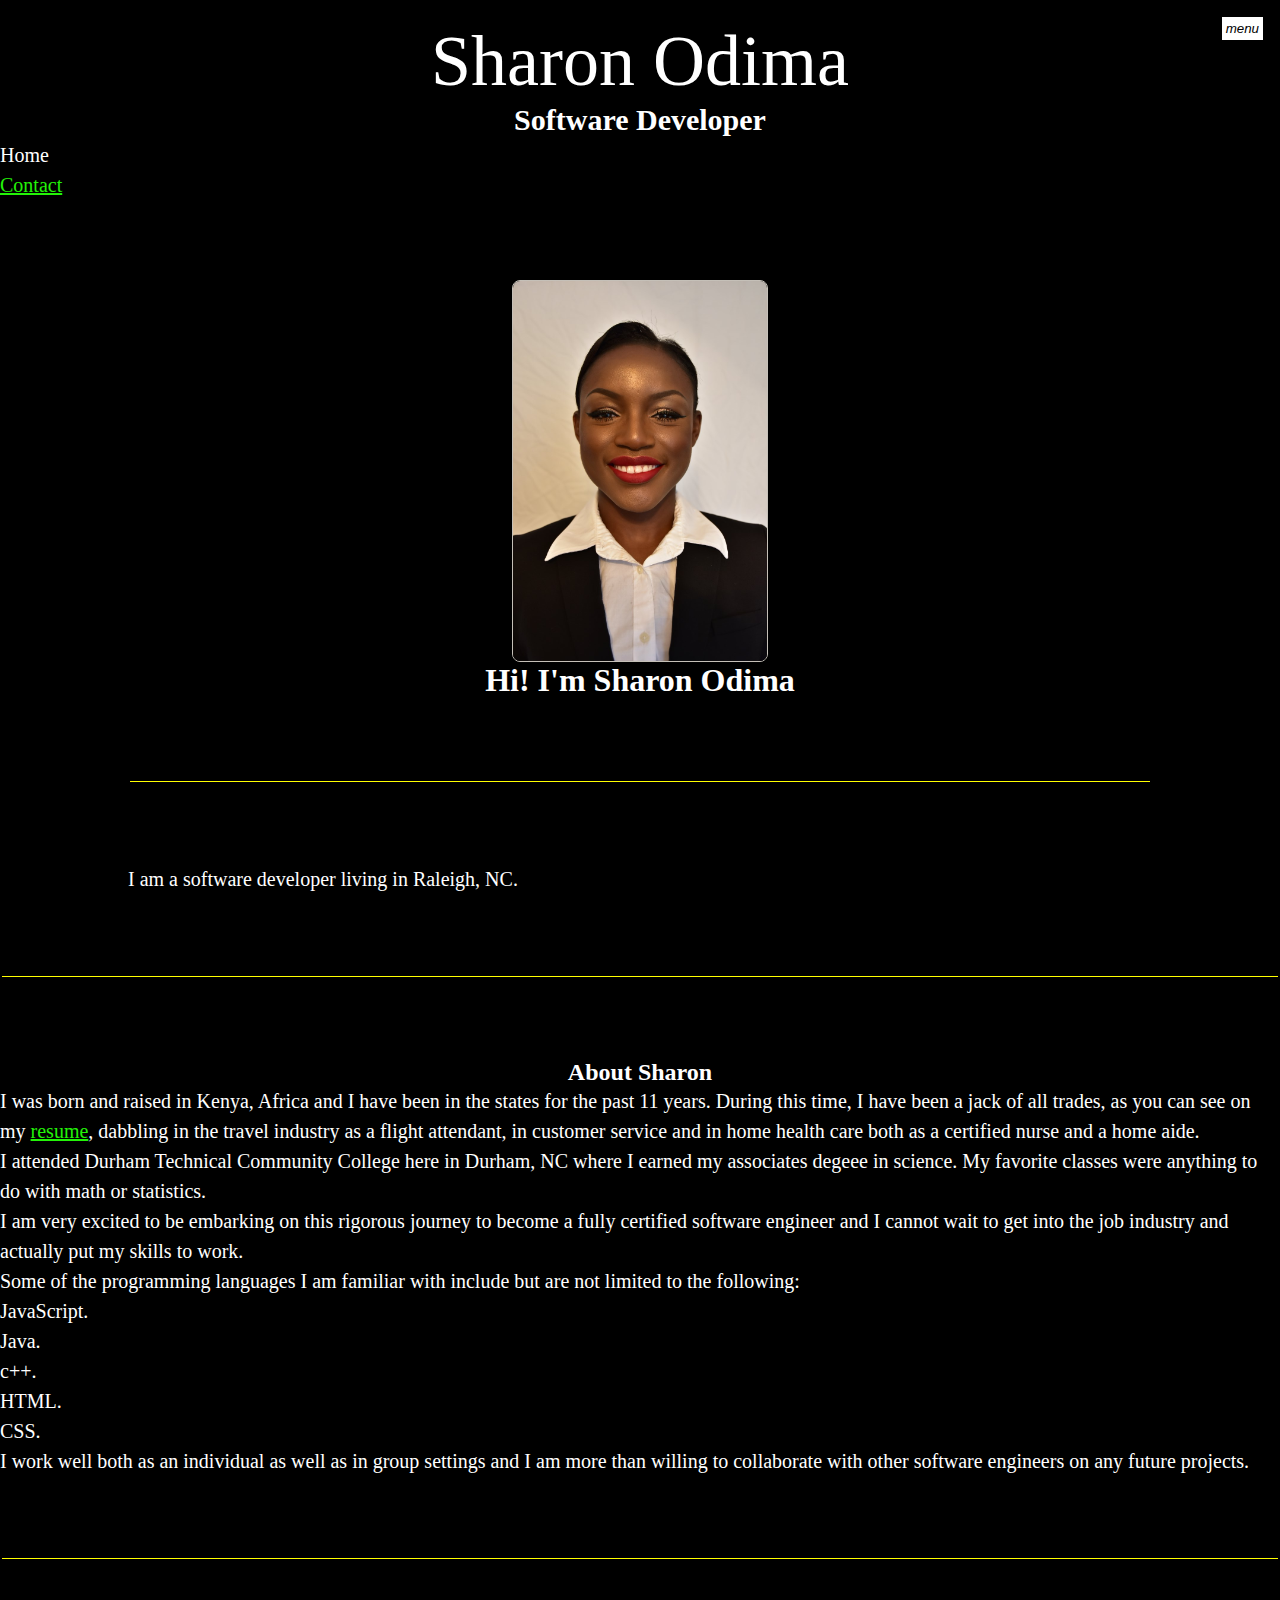
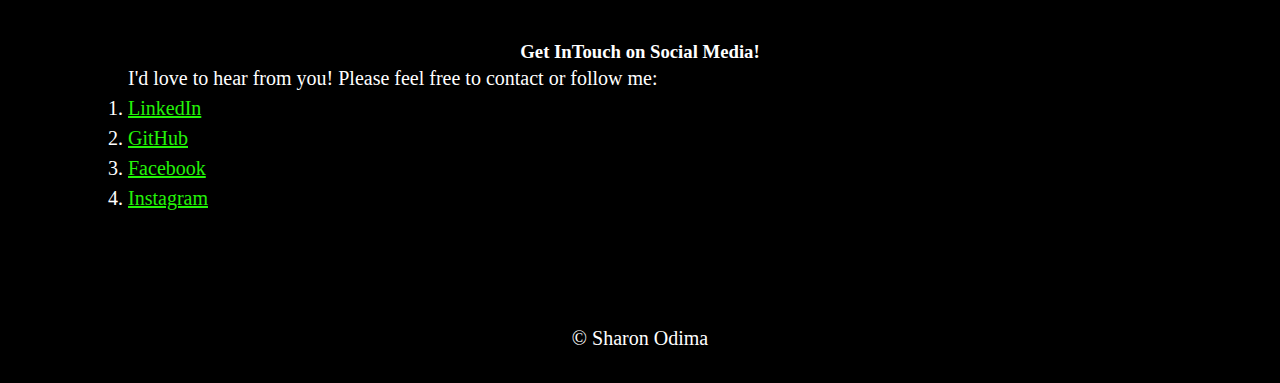
==== index.html @ 81f6db64 "Sharon Odima Website" ====
<!DOCTYPE html>
<html lang="en"> <!-- Forcing webpage to load in english -->
<head>
  <meta charset="utf-8">
  <meta name="viewport" content="width=device-width">
  <title>Sharon Odima | Software Developer | Portfolio</title>
  <link href="style.css" rel="stylesheet" type="text/css" />


</head>
<body style="background-color:black;">
  <ul class="menu">
    <li><a class="menuItem" href="#">Home</a></li>
    <li><a class="menuItem" href="#">Profile</a></li>
    <li><a class="menuItem" href="#">About</a></li>
    <li><a class="menuItem" href="#">Contacts</a></li>
  </ul>
  <button class="hamburger">
    <!-- material icons https://material.io/resources/icons/ -->
    <i class="menuIcon material-icons">menu</i>
    <i class="closeIcon material-icons">close</i>
  </button>
<header> <!-- Header starts here -->
  <div class="logo">Sharon Odima</div>
  <h2>Software Developer</h2>
</header> <!-- Header ends here -->

<!-- Introduction -->
<main>
  <nav>
    <ul>
      <div id="div1">
        <li>Home</li>
        <li><a href="contact.html">Contact</a></li>
     </div>
    </ul>
  </nav>
  <section>
    <img src="passport.JPG" alt="Sharon Odima - Profile Photo" class="center">
    <h1>Hi! I'm Sharon Odima</h1>
    <hr>
    <p>I am a software developer living in Raleigh, NC.</p>
  </section>

  <hr>
  <!-- About Me -->
  <article>
    <h2 class="border-top">About Sharon</h2>
    <p>I was born and raised in Kenya, Africa and I have been in the states for the past 11 years. During this time, I have been a jack of all trades, as you can see on my <a href="/files/SharonOdimaResume.pdf" download>resume</a>, dabbling in the travel industry as a flight attendant, in customer service and in home health care both as a certified nurse and a home aide.</p>

    <p>I attended Durham Technical Community College here in Durham, NC where I earned my associates degeee in science. My favorite classes were anything to do with math or statistics.</p>

    <p>I am very excited to be embarking on this rigorous journey to become a fully certified software engineer and I cannot wait to get into the job industry and actually put my skills to work.</p>
    <p>Some of the programming languages I am familiar with include but are not limited to the following: </p>
    <ul>
      <li>JavaScript.</li>
      <li>Java.</li>
      <li>c++.</li>
      <li>HTML.</li>
      <li>CSS.</li>
    </ul>
    <p>I work well both as an individual as well as in group settings and I am more than willing to collaborate with other software engineers on any future projects.</p>
  </article>

  <hr>
  <!-- Contact Information -->
  <section id="contact">
    <h3 class="border-top">Get InTouch on Social Media!</h3>
    <p>I'd love to hear from you! Please feel free to contact or follow me:</p>
    <ol>
      <li>
        <a href="https://www.linkedin.com/in/sharonodima/">LinkedIn</a>
      </li>
      <li>
        <a href="https://github.com/sharonodima">GitHub</a>
      </li>
      <li>
        <a href="https://www.facebook.com/shapiwiki/">Facebook</a>
      </li>
      <li>
        <a href="https://www.instagram.com/shapiwiki91/">Instagram</a>
      </li>
    </ol>
  </section>
</main>

<footer> <!-- Footer starts here -->
  <p>&copy; Sharon Odima</p>
</footer> <!-- Footer ends here -->

<script src="script.js"></script>
</body>
</html>
---- style.css ----
.logo {
    font-family: 'Nanum Pen Script', cursive;
    font-size: 72px;
    color: #ffffff;
    text-align: center;
    letter-spacing: -3;
    margin: 0px;
    padding: 20px 0 0 0;
}

hr {
    height: 5px;
    background-color: yellow;
    border: 2px solid black;
    /* size style color */
    margin-top: 80px;
    margin-bottom: 80px;
}

#div1{
    list-style: none;
    display: inline-block;
}

p, li {
    font-family: 'Papyrus';
    color: #ffffff;
    line-height: 1.5em;
    margin-bottom: 0;
    font-size: 20px;
}



h1, h2, h3{
    font-family: 'Papyrus';
    color: #ffffff;
    text-align: center;
    font-weight:bolder;
}


section {
    padding: 0 10%;
    margin: 80px 0;
}


header {
    height: 140px;
    background-color: #000000;

}

footer {
    background-color: #000000;


}

footer p {
    color: #ffffff;
    text-align: center;
    padding: 30px;
    margin: 0;
}

header h2 {
    font-family: 'Papyrus';
    color: #ffffff;
    margin: 0px;
    font-size: 30px;
    text-align: center;
}

a:link { color: #23f308; }
a:visited { color: #f6fa06; }
a:hover { color: #f30424; }
a:active { color: #403933; }
a:hover {
    text-decoration: underline;
}

img, iframe {
    border-radius: 8px;
    border: 1px solid #c5c0b8;
}

.center {
    display: block;
    margin-left: auto;
    margin-right: auto;
    width: 25%;
}

* {
    margin: 0;
    padding: 0;
    box-sizing: border-box;
  }
  
  .menuItem {
    display: block;
    margin: 2rem 4rem;
    font-size: 1.8rem;
    color: white;
    text-decoration: none;
  }
  
  .menuItem:hover {
    text-decoration: underline;
  }
  
  .hamburger {
    position: fixed;
    z-index: 100;
    top: 1rem;
    right: 1rem;
    padding: 4px;
    border: black solid 1px;
    background: white;
    cursor: pointer;
  }
  
  .closeIcon {
    display: none;
  }
  
  .menu {
    position: fixed;
    transform: translateY(-100%);
    transition: transform 0.2s;
    top: 0;
    left: 0;
    right: 0;
    bottom: 0;
    z-index: 99;
    background: black;
    color: white;
    list-style: none;
    padding-top: 4rem;
  }
  
  .showMenu {
    transform: translateY(0);
  }
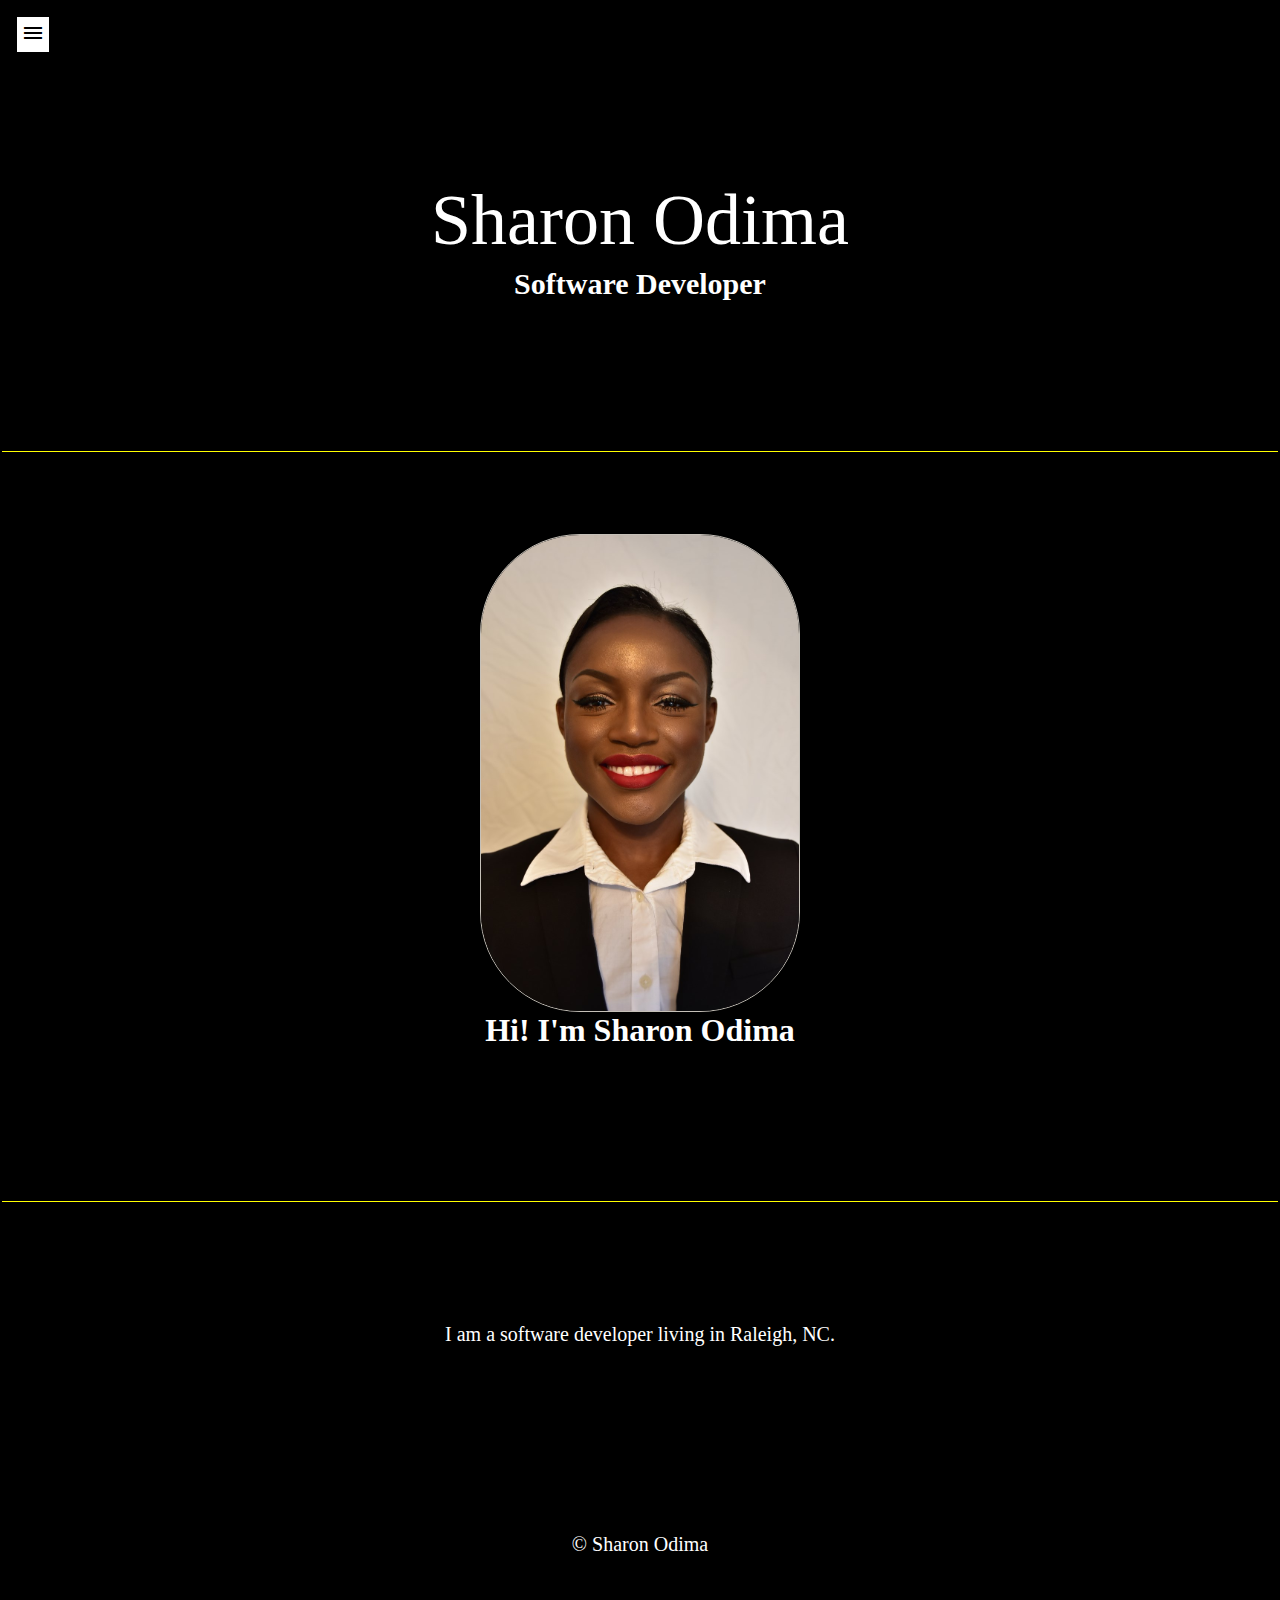
==== commit 8faea1e6: "Updated background to a moving picture" ====
--- a/index.html
+++ b/index.html
@@ -4,16 +4,17 @@
   <meta charset="utf-8">
   <meta name="viewport" content="width=device-width">
   <title>Sharon Odima | Software Developer | Portfolio</title>
+  <link href="https://fonts.googleapis.com/icon?family=Material+Icons"
+      rel="stylesheet">
   <link href="style.css" rel="stylesheet" type="text/css" />
-
-
 </head>
 <body style="background-color:black;">
+  <canvas id="canvas"></canvas>
   <ul class="menu">
-    <li><a class="menuItem" href="#">Home</a></li>
-    <li><a class="menuItem" href="#">Profile</a></li>
-    <li><a class="menuItem" href="#">About</a></li>
-    <li><a class="menuItem" href="#">Contacts</a></li>
+    <li><a class="menuItem" href="index.html">Home</a></li>
+    <li><a class="menuItem" href="about.html">About</a></li>
+    <li><a class="menuItem" href="projects.html">Projects</a></li>
+    <li><a class="menuItem" href="contacts.html">Contacts</a></li>
   </ul>
   <button class="hamburger">
     <!-- material icons https://material.io/resources/icons/ -->
@@ -24,66 +25,17 @@
   <div class="logo">Sharon Odima</div>
   <h2>Software Developer</h2>
 </header> <!-- Header ends here -->
+<hr>
 
 <!-- Introduction -->
 <main>
-  <nav>
-    <ul>
-      <div id="div1">
-        <li>Home</li>
-        <li><a href="contact.html">Contact</a></li>
-     </div>
-    </ul>
-  </nav>
   <section>
     <img src="passport.JPG" alt="Sharon Odima - Profile Photo" class="center">
     <h1>Hi! I'm Sharon Odima</h1>
     <hr>
     <p>I am a software developer living in Raleigh, NC.</p>
   </section>
-
-  <hr>
-  <!-- About Me -->
-  <article>
-    <h2 class="border-top">About Sharon</h2>
-    <p>I was born and raised in Kenya, Africa and I have been in the states for the past 11 years. During this time, I have been a jack of all trades, as you can see on my <a href="/files/SharonOdimaResume.pdf" download>resume</a>, dabbling in the travel industry as a flight attendant, in customer service and in home health care both as a certified nurse and a home aide.</p>
-
-    <p>I attended Durham Technical Community College here in Durham, NC where I earned my associates degeee in science. My favorite classes were anything to do with math or statistics.</p>
-
-    <p>I am very excited to be embarking on this rigorous journey to become a fully certified software engineer and I cannot wait to get into the job industry and actually put my skills to work.</p>
-    <p>Some of the programming languages I am familiar with include but are not limited to the following: </p>
-    <ul>
-      <li>JavaScript.</li>
-      <li>Java.</li>
-      <li>c++.</li>
-      <li>HTML.</li>
-      <li>CSS.</li>
-    </ul>
-    <p>I work well both as an individual as well as in group settings and I am more than willing to collaborate with other software engineers on any future projects.</p>
-  </article>
-
-  <hr>
-  <!-- Contact Information -->
-  <section id="contact">
-    <h3 class="border-top">Get InTouch on Social Media!</h3>
-    <p>I'd love to hear from you! Please feel free to contact or follow me:</p>
-    <ol>
-      <li>
-        <a href="https://www.linkedin.com/in/sharonodima/">LinkedIn</a>
-      </li>
-      <li>
-        <a href="https://github.com/sharonodima">GitHub</a>
-      </li>
-      <li>
-        <a href="https://www.facebook.com/shapiwiki/">Facebook</a>
-      </li>
-      <li>
-        <a href="https://www.instagram.com/shapiwiki91/">Instagram</a>
-      </li>
-    </ol>
-  </section>
 </main>
-
 <footer> <!-- Footer starts here -->
   <p>&copy; Sharon Odima</p>
 </footer> <!-- Footer ends here -->
--- a/style.css
+++ b/style.css
@@ -4,7 +4,7 @@
     color: #ffffff;
     text-align: center;
     letter-spacing: -3;
-    margin: 0px;
+    margin: 5px;
     padding: 20px 0 0 0;
 }
 
@@ -13,7 +13,7 @@
     background-color: yellow;
     border: 2px solid black;
     /* size style color */
-    margin-top: 80px;
+    margin-top: 150px;
     margin-bottom: 80px;
 }
 
@@ -22,15 +22,31 @@
     display: inline-block;
 }
 
-p, li {
+p{
     font-family: 'Papyrus';
     color: #ffffff;
-    line-height: 1.5em;
+    line-height:5em;
     margin-bottom: 0;
+    font-size: 20px;
+    text-align: center;
+}
+
+ol{
+    font-family: 'Papyrus';
+    color: #ffffff;
+    line-height:2em;
+    margin-bottom: 0.5rem;
     font-size: 20px;
 }
 
-
+li {
+    font-family: 'Papyrus';
+    color: #ffffff;
+    line-height:2em;
+    margin-bottom: 0.5rem;
+    font-size: 20px;
+    margin-left: 10%;  
+}
 
 h1, h2, h3{
     font-family: 'Papyrus';
@@ -41,7 +57,7 @@
 
 
 section {
-    padding: 0 10%;
+    padding: 1 30%;
     margin: 80px 0;
 }
 
@@ -68,7 +84,6 @@
 header h2 {
     font-family: 'Papyrus';
     color: #ffffff;
-    margin: 0px;
     font-size: 30px;
     text-align: center;
 }
@@ -82,8 +97,13 @@
 }
 
 img, iframe {
-    border-radius: 8px;
+    border-radius: 100px;
     border: 1px solid #c5c0b8;
+    transition: all 1s;
+}
+
+img:hover{
+	transform: scale(1.1);
 }
 
 .center {
@@ -115,7 +135,7 @@
     position: fixed;
     z-index: 100;
     top: 1rem;
-    right: 1rem;
+    left: 1rem;
     padding: 4px;
     border: black solid 1px;
     background: white;
@@ -143,4 +163,21 @@
   
   .showMenu {
     transform: translateY(0);
+  }
+  body {
+    background-image: url(https://media.giphy.com/media/U3qYN8S0j3bpK/giphy.gif)
+  }
+  
+  .snippet1{
+    width: 100%;
+    padding-left: 40%;
+  }
+
+  .snippet2{
+    width: 100%;
+    padding-left: 0%;
+  }
+
+  .border-top{
+    margin: 5%
   }